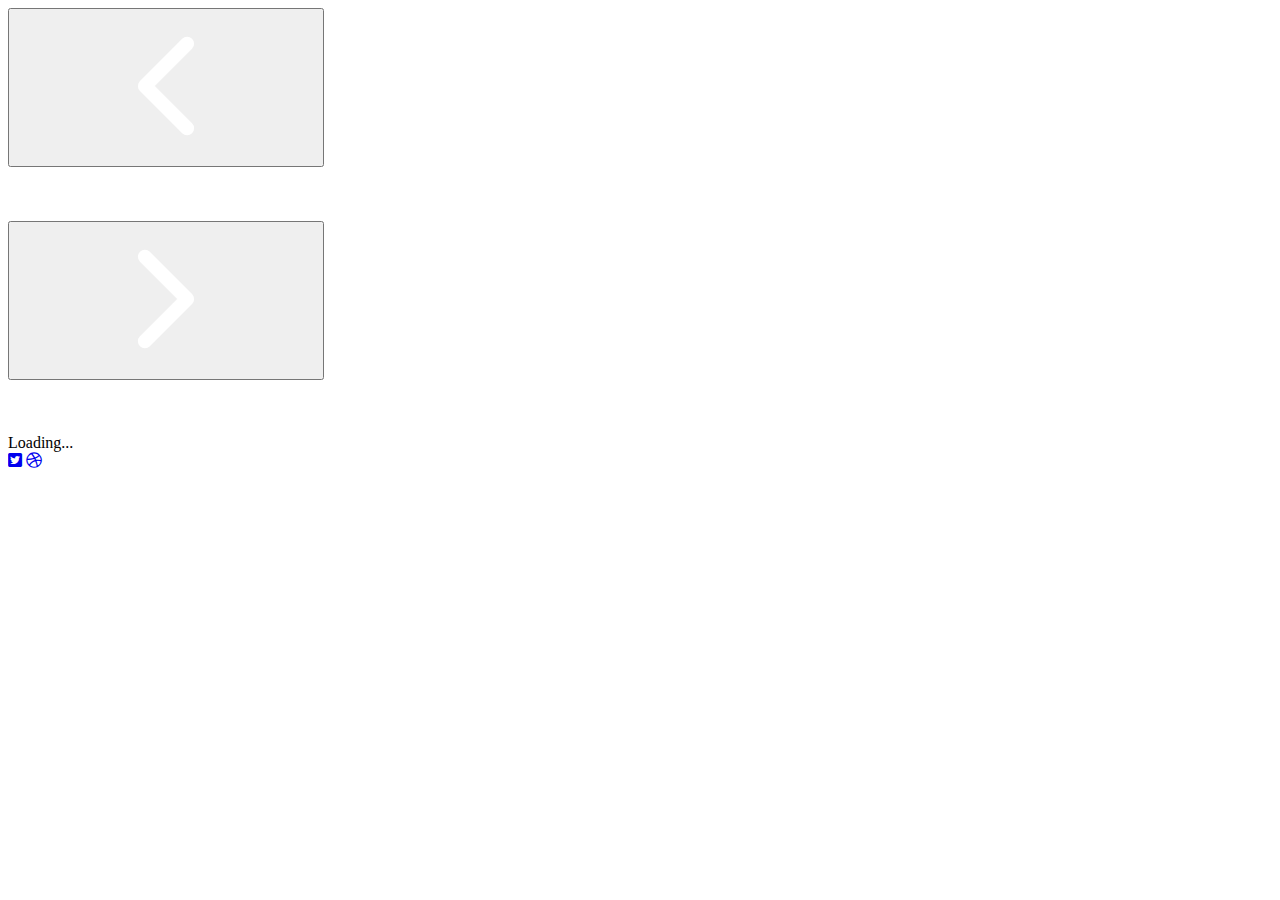
==== 3.1/index.html @ cfe4ff76 "Create index.html" ====
<!DOCTYPE html>
<html lang="en">
  <head>
    <meta charset="UTF-8" />
    <meta name="viewport" content="width=device-width, initial-scale=1.0" />
    <link rel="stylesheet" href="./styles.css" />
    <link
      rel="stylesheet"
      href="https://fonts.googleapis.com/css?family=Montserrat&display=swap"
    />
    <link
      rel="stylesheet"
      href="https://cdnjs.cloudflare.com/ajax/libs/font-awesome/5.8.1/css/all.min.css"
    />
    <script src="https://cdnjs.cloudflare.com/ajax/libs/gsap/3.3.3/gsap.min.js"></script>
    <script src="https://unpkg.com/imagesloaded@4/imagesloaded.pkgd.min.js"></script>

    <title>Card-based Image Slider</title>
  </head>
  <body>
    <div class="app">
      <div class="cardList">
        <button class="cardList__btn btn btn--left">
          <div class="icon">
            <svg>
              <use xlink:href="#arrow-left"></use>
            </svg>
          </div>
        </button>

        <div class="cards__wrapper">
          <div class="card current--card">
            <div class="card__image">
              <img src="https://source.unsplash.com/Z8dtTatMVMw" alt="" />
            </div>
          </div>

          <div class="card next--card">
            <div class="card__image">
              <img src="https://source.unsplash.com/9dmycbFE7mQ" alt="" />
            </div>
          </div>

          <div class="card previous--card">
            <div class="card__image">
              <img src="https://source.unsplash.com/m7K4KzL5aQ8" alt="" />
            </div>
          </div>
        </div>

        <button class="cardList__btn btn btn--right">
          <div class="icon">
            <svg>
              <use xlink:href="#arrow-right"></use>
            </svg>
          </div>
        </button>
      </div>

      <div class="infoList">
        <div class="info__wrapper">
          <div class="info current--info">
            <!-- <h1 class="text name"></h1> -->
            <!-- <h4 class="text location"></h4> -->
            <!-- <p class="text description"></p> -->
          </div>

          <div class="info next--info">
            <!-- <h1 class="text name"></h1> -->
            <!-- <h4 class="text location"></h4> -->
            <!-- <p class="text description"></p> -->
          </div>

          <div class="info previous--info">
            <!-- <h1 class="text name"></h1> -->
            <!-- <h4 class="text location"></h4> -->
            <!-- <p class="text description"></p> -->
          </div>
        </div>
      </div>

      <div class="app__bg">
        <div class="app__bg__image current--image">
          <img src="https://source.unsplash.com/Z8dtTatMVMw" alt="" />
        </div>
        <div class="app__bg__image next--image">
          <img src="https://source.unsplash.com/9dmycbFE7mQ" alt="" />
        </div>
        <div class="app__bg__image previous--image">
          <img src="https://source.unsplash.com/m7K4KzL5aQ8" alt="" />
        </div>
      </div>
    </div>

    <div class="loading__wrapper">
      <div class="loader--text">Loading...</div>
      <div class="loader">
        <span></span>
      </div>
    </div>

    <svg class="icons" style="display: none">
      <symbol
        id="arrow-left"
        xmlns="http://www.w3.org/2000/svg"
        viewBox="0 0 512 512"
      >
        <polyline
          points="328 112 184 256 328 400"
          style="
            fill: none;
            stroke: #fff;
            stroke-linecap: round;
            stroke-linejoin: round;
            stroke-width: 48px;
          "
        />
      </symbol>
      <symbol
        id="arrow-right"
        xmlns="http://www.w3.org/2000/svg"
        viewBox="0 0 512 512"
      >
        <polyline
          points="184 112 328 256 184 400"
          style="
            fill: none;
            stroke: #fff;
            stroke-linecap: round;
            stroke-linejoin: round;
            stroke-width: 48px;
          "
        />
      </symbol>
    </svg>

    <div class="support">
      <a href="https://twitter.com/DevLoop01" target="_blank"
        ><i class="fab fa-twitter-square"></i
      ></a>
      <a href="https://dribbble.com/devloop01" target="_blank"
        ><i class="fab fa-dribbble"></i
      ></a>
    </div>

    <script src="./script.js"></script>
  </body>
</html>
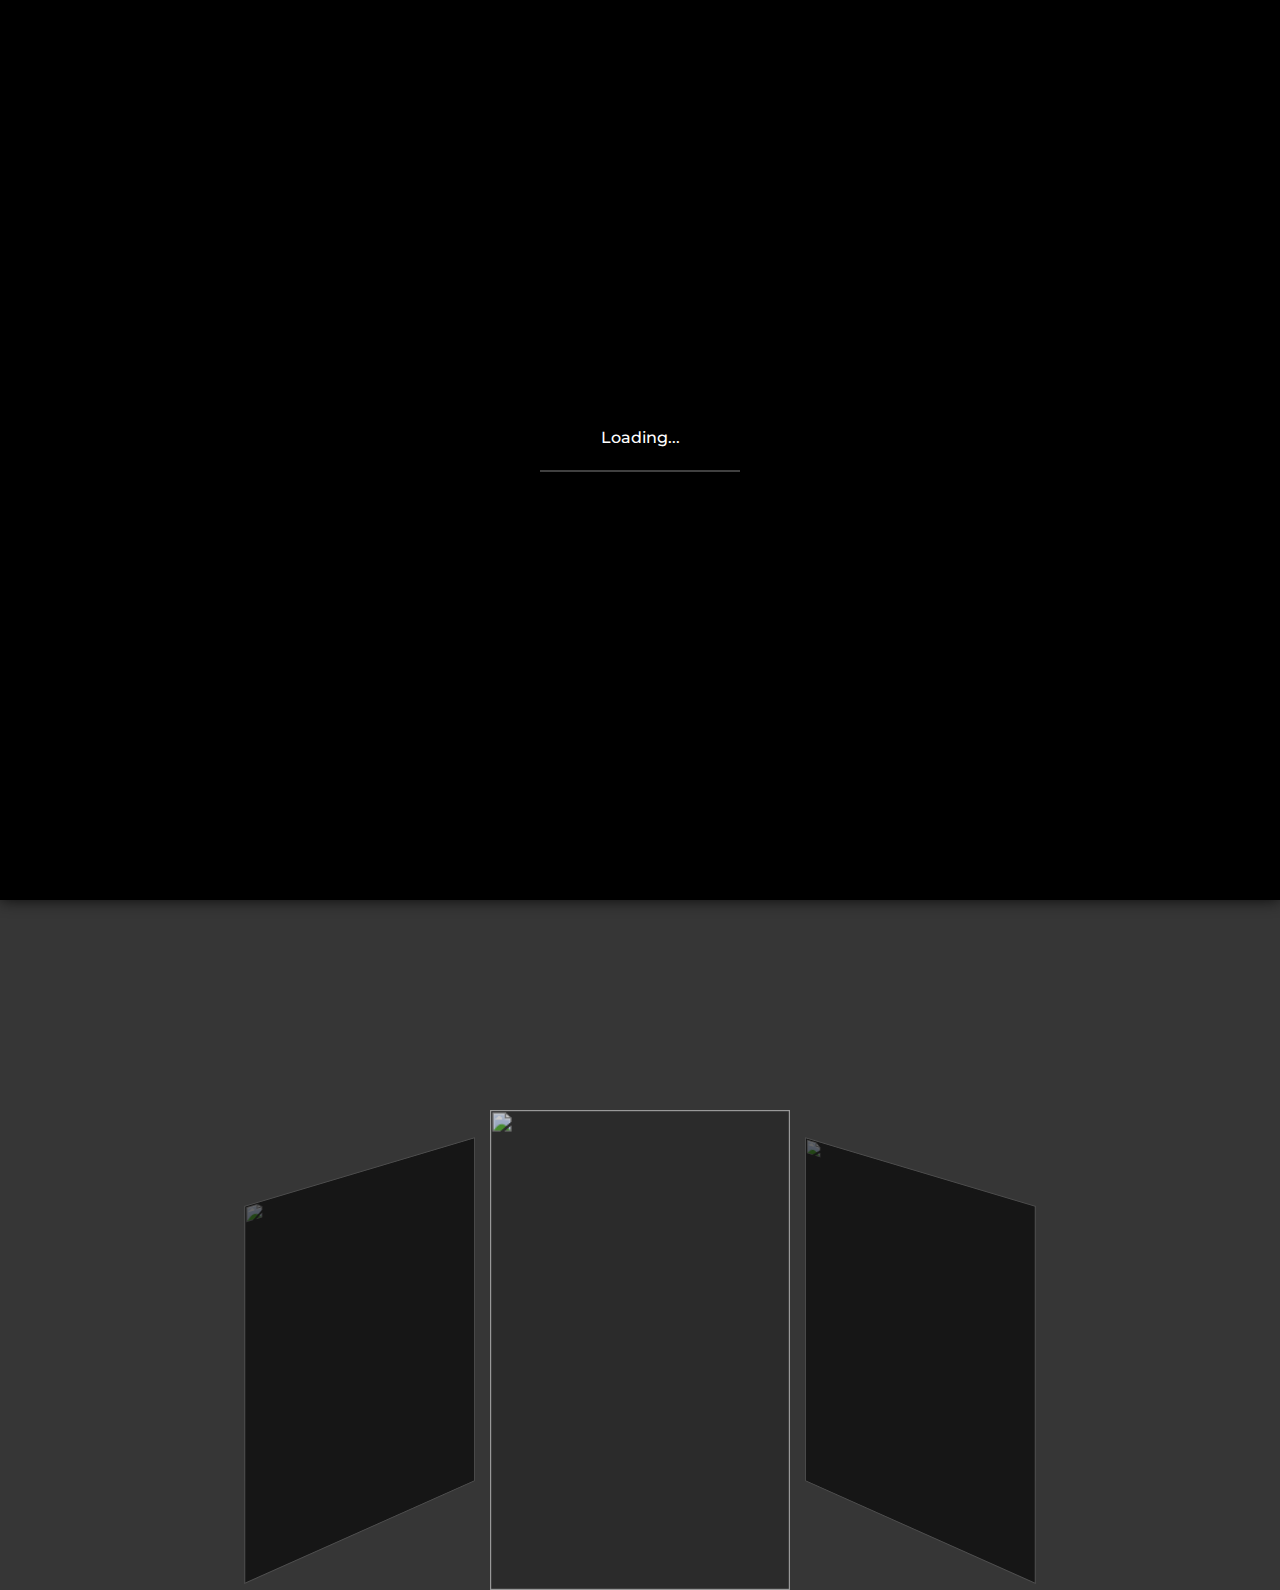
==== commit 004e8a6c: "Add files via upload" ====
--- a/3.1/index.html
+++ b/3.1/index.html
@@ -1,148 +1,148 @@
-<!DOCTYPE html>
-<html lang="en">
-  <head>
-    <meta charset="UTF-8" />
-    <meta name="viewport" content="width=device-width, initial-scale=1.0" />
-    <link rel="stylesheet" href="./styles.css" />
-    <link
-      rel="stylesheet"
-      href="https://fonts.googleapis.com/css?family=Montserrat&display=swap"
-    />
-    <link
-      rel="stylesheet"
-      href="https://cdnjs.cloudflare.com/ajax/libs/font-awesome/5.8.1/css/all.min.css"
-    />
-    <script src="https://cdnjs.cloudflare.com/ajax/libs/gsap/3.3.3/gsap.min.js"></script>
-    <script src="https://unpkg.com/imagesloaded@4/imagesloaded.pkgd.min.js"></script>
-
-    <title>Card-based Image Slider</title>
-  </head>
-  <body>
-    <div class="app">
-      <div class="cardList">
-        <button class="cardList__btn btn btn--left">
-          <div class="icon">
-            <svg>
-              <use xlink:href="#arrow-left"></use>
-            </svg>
-          </div>
-        </button>
-
-        <div class="cards__wrapper">
-          <div class="card current--card">
-            <div class="card__image">
-              <img src="https://source.unsplash.com/Z8dtTatMVMw" alt="" />
-            </div>
-          </div>
-
-          <div class="card next--card">
-            <div class="card__image">
-              <img src="https://source.unsplash.com/9dmycbFE7mQ" alt="" />
-            </div>
-          </div>
-
-          <div class="card previous--card">
-            <div class="card__image">
-              <img src="https://source.unsplash.com/m7K4KzL5aQ8" alt="" />
-            </div>
-          </div>
-        </div>
-
-        <button class="cardList__btn btn btn--right">
-          <div class="icon">
-            <svg>
-              <use xlink:href="#arrow-right"></use>
-            </svg>
-          </div>
-        </button>
-      </div>
-
-      <div class="infoList">
-        <div class="info__wrapper">
-          <div class="info current--info">
-            <!-- <h1 class="text name"></h1> -->
-            <!-- <h4 class="text location"></h4> -->
-            <!-- <p class="text description"></p> -->
-          </div>
-
-          <div class="info next--info">
-            <!-- <h1 class="text name"></h1> -->
-            <!-- <h4 class="text location"></h4> -->
-            <!-- <p class="text description"></p> -->
-          </div>
-
-          <div class="info previous--info">
-            <!-- <h1 class="text name"></h1> -->
-            <!-- <h4 class="text location"></h4> -->
-            <!-- <p class="text description"></p> -->
-          </div>
-        </div>
-      </div>
-
-      <div class="app__bg">
-        <div class="app__bg__image current--image">
-          <img src="https://source.unsplash.com/Z8dtTatMVMw" alt="" />
-        </div>
-        <div class="app__bg__image next--image">
-          <img src="https://source.unsplash.com/9dmycbFE7mQ" alt="" />
-        </div>
-        <div class="app__bg__image previous--image">
-          <img src="https://source.unsplash.com/m7K4KzL5aQ8" alt="" />
-        </div>
-      </div>
-    </div>
-
-    <div class="loading__wrapper">
-      <div class="loader--text">Loading...</div>
-      <div class="loader">
-        <span></span>
-      </div>
-    </div>
-
-    <svg class="icons" style="display: none">
-      <symbol
-        id="arrow-left"
-        xmlns="http://www.w3.org/2000/svg"
-        viewBox="0 0 512 512"
-      >
-        <polyline
-          points="328 112 184 256 328 400"
-          style="
-            fill: none;
-            stroke: #fff;
-            stroke-linecap: round;
-            stroke-linejoin: round;
-            stroke-width: 48px;
-          "
-        />
-      </symbol>
-      <symbol
-        id="arrow-right"
-        xmlns="http://www.w3.org/2000/svg"
-        viewBox="0 0 512 512"
-      >
-        <polyline
-          points="184 112 328 256 184 400"
-          style="
-            fill: none;
-            stroke: #fff;
-            stroke-linecap: round;
-            stroke-linejoin: round;
-            stroke-width: 48px;
-          "
-        />
-      </symbol>
-    </svg>
-
-    <div class="support">
-      <a href="https://twitter.com/DevLoop01" target="_blank"
-        ><i class="fab fa-twitter-square"></i
-      ></a>
-      <a href="https://dribbble.com/devloop01" target="_blank"
-        ><i class="fab fa-dribbble"></i
-      ></a>
-    </div>
-
-    <script src="./script.js"></script>
-  </body>
-</html>
+<!DOCTYPE html>
+<html lang="en">
+  <head>
+    <meta charset="UTF-8" />
+    <meta name="viewport" content="width=device-width, initial-scale=1.0" />
+    <link rel="stylesheet" href="./styles.css" />
+    <link
+      rel="stylesheet"
+      href="https://fonts.googleapis.com/css?family=Montserrat&display=swap"
+    />
+    <link
+      rel="stylesheet"
+      href="https://cdnjs.cloudflare.com/ajax/libs/font-awesome/5.8.1/css/all.min.css"
+    />
+    <script src="https://cdnjs.cloudflare.com/ajax/libs/gsap/3.3.3/gsap.min.js"></script>
+    <script src="https://unpkg.com/imagesloaded@4/imagesloaded.pkgd.min.js"></script>
+
+    <title>Card-based Image Slider</title>
+  </head>
+  <body>
+    <div class="app">
+      <div class="cardList">
+        <button class="cardList__btn btn btn--left">
+          <div class="icon">
+            <svg>
+              <use xlink:href="#arrow-left"></use>
+            </svg>
+          </div>
+        </button>
+
+        <div class="cards__wrapper">
+          <div class="card current--card">
+            <div class="card__image">
+              <img src="https://source.unsplash.com/Z8dtTatMVMw" alt="" />
+            </div>
+          </div>
+
+          <div class="card next--card">
+            <div class="card__image">
+              <img src="https://source.unsplash.com/9dmycbFE7mQ" alt="" />
+            </div>
+          </div>
+
+          <div class="card previous--card">
+            <div class="card__image">
+              <img src="https://source.unsplash.com/m7K4KzL5aQ8" alt="" />
+            </div>
+          </div>
+        </div>
+
+        <button class="cardList__btn btn btn--right">
+          <div class="icon">
+            <svg>
+              <use xlink:href="#arrow-right"></use>
+            </svg>
+          </div>
+        </button>
+      </div>
+
+      <div class="infoList">
+        <div class="info__wrapper">
+          <div class="info current--info">
+            <!-- <h1 class="text name"></h1> -->
+            <!-- <h4 class="text location"></h4> -->
+            <!-- <p class="text description"></p> -->
+          </div>
+
+          <div class="info next--info">
+            <!-- <h1 class="text name"></h1> -->
+            <!-- <h4 class="text location"></h4> -->
+            <!-- <p class="text description"></p> -->
+          </div>
+
+          <div class="info previous--info">
+            <!-- <h1 class="text name"></h1> -->
+            <!-- <h4 class="text location"></h4> -->
+            <!-- <p class="text description"></p> -->
+          </div>
+        </div>
+      </div>
+
+      <div class="app__bg">
+        <div class="app__bg__image current--image">
+          <img src="https://source.unsplash.com/Z8dtTatMVMw" alt="" />
+        </div>
+        <div class="app__bg__image next--image">
+          <img src="https://source.unsplash.com/9dmycbFE7mQ" alt="" />
+        </div>
+        <div class="app__bg__image previous--image">
+          <img src="https://source.unsplash.com/m7K4KzL5aQ8" alt="" />
+        </div>
+      </div>
+    </div>
+
+    <div class="loading__wrapper">
+      <div class="loader--text">Loading...</div>
+      <div class="loader">
+        <span></span>
+      </div>
+    </div>
+
+    <svg class="icons" style="display: none">
+      <symbol
+        id="arrow-left"
+        xmlns="http://www.w3.org/2000/svg"
+        viewBox="0 0 512 512"
+      >
+        <polyline
+          points="328 112 184 256 328 400"
+          style="
+            fill: none;
+            stroke: #fff;
+            stroke-linecap: round;
+            stroke-linejoin: round;
+            stroke-width: 48px;
+          "
+        />
+      </symbol>
+      <symbol
+        id="arrow-right"
+        xmlns="http://www.w3.org/2000/svg"
+        viewBox="0 0 512 512"
+      >
+        <polyline
+          points="184 112 328 256 184 400"
+          style="
+            fill: none;
+            stroke: #fff;
+            stroke-linecap: round;
+            stroke-linejoin: round;
+            stroke-width: 48px;
+          "
+        />
+      </symbol>
+    </svg>
+
+    <div class="support">
+      <a href="https://twitter.com/DevLoop01" target="_blank"
+        ><i class="fab fa-twitter-square"></i
+      ></a>
+      <a href="https://dribbble.com/devloop01" target="_blank"
+        ><i class="fab fa-dribbble"></i
+      ></a>
+    </div>
+
+    <script src="./script.js"></script>
+  </body>
+</html>
--- a/3.1/styles.css
+++ b/3.1/styles.css
@@ -0,0 +1,328 @@
+@import url("https://fonts.googleapis.com/css2?family=Montserrat:wght@500;600;700;800&display=swap");
+:root {
+  --card-width: 200px;
+  --card-height: 300px;
+  --card-transition-duration: 800ms;
+  --card-transition-easing: ease;
+}
+
+* {
+  box-sizing: border-box;
+  margin: 0;
+  padding: 0;
+}
+
+body {
+  width: 100%;
+  height: 100vh;
+  display: flex;
+  justify-content: center;
+  align-items: center;
+  background: rgba(0, 0, 0, 0.787);
+  overflow: hidden;
+}
+
+button {
+  border: none;
+  background: none;
+  cursor: pointer;
+}
+button:focus {
+  outline: none;
+  border: none;
+}
+
+.app {
+  position: relative;
+  width: 100%;
+  height: 100%;
+  display: flex;
+  justify-content: center;
+  align-items: center;
+}
+.app__bg {
+  position: absolute;
+  width: 100%;
+  height: 100%;
+  z-index: -5;
+  filter: blur(8px);
+  pointer-events: none;
+  user-select: none;
+  overflow: hidden;
+}
+.app__bg::before {
+  content: "";
+  position: absolute;
+  left: 0;
+  top: 0;
+  width: 100%;
+  height: 100%;
+  background: #000;
+  z-index: 1;
+  opacity: 0.8;
+}
+.app__bg__image {
+  position: absolute;
+  left: 50%;
+  top: 50%;
+  transform: translate(-50%, -50%) translateX(var(--image-translate-offset, 0));
+  width: 180%;
+  height: 180%;
+  transition: transform 1000ms ease, opacity 1000ms ease;
+  overflow: hidden;
+}
+.app__bg__image img {
+  width: 100%;
+  height: 100%;
+  object-fit: cover;
+}
+.app__bg__image.current--image {
+  opacity: 1;
+  --image-translate-offset: 0;
+}
+.app__bg__image.previous--image,
+.app__bg__image.next--image {
+  opacity: 0;
+}
+.app__bg__image.previous--image {
+  --image-translate-offset: -25%;
+}
+.app__bg__image.next--image {
+  --image-translate-offset: 25%;
+}
+
+.cardList {
+  position: absolute;
+  width: calc(3 * var(--card-width));
+  height: auto;
+}
+.cardList__btn {
+  --btn-size: 35px;
+  width: var(--btn-size);
+  height: var(--btn-size);
+  position: absolute;
+  top: 50%;
+  transform: translateY(-50%);
+  z-index: 100;
+}
+.cardList__btn.btn--left {
+  left: -5%;
+}
+.cardList__btn.btn--right {
+  right: -5%;
+}
+.cardList__btn .icon {
+  width: 100%;
+  height: 100%;
+}
+.cardList__btn .icon svg {
+  width: 100%;
+  height: 100%;
+}
+.cardList .cards__wrapper {
+  position: relative;
+  width: 100%;
+  height: 100%;
+  perspective: 1000px;
+}
+
+.card {
+  --card-translateY-offset: 100vh;
+  position: absolute;
+  left: 50%;
+  top: 50%;
+  transform: translate(-50%, -50%) translateX(var(--card-translateX-offset))
+    translateY(var(--card-translateY-offset))
+    rotateY(var(--card-rotation-offset)) scale(var(--card-scale-offset));
+  display: inline-block;
+  width: var(--card-width);
+  height: var(--card-height);
+  transition: transform var(--card-transition-duration)
+    var(--card-transition-easing);
+  user-select: none;
+}
+.card::before {
+  content: "";
+  position: absolute;
+  left: 0;
+  top: 0;
+  width: 100%;
+  height: 100%;
+  background: #000;
+  z-index: 1;
+  transition: opacity var(--card-transition-duration)
+    var(--card-transition-easing);
+  opacity: calc(1 - var(--opacity));
+}
+.card__image {
+  position: relative;
+  width: 100%;
+  height: 100%;
+}
+.card__image img {
+  position: absolute;
+  left: 0;
+  top: 0;
+  width: 100%;
+  height: 100%;
+  object-fit: cover;
+}
+.card.current--card {
+  --current-card-rotation-offset: 0;
+  --card-translateX-offset: 0;
+  --card-rotation-offset: var(--current-card-rotation-offset);
+  --card-scale-offset: 1.2;
+  --opacity: 0.8;
+}
+.card.previous--card {
+  --card-translateX-offset: calc(-1 * var(--card-width) * 1.1);
+  --card-rotation-offset: 25deg;
+}
+.card.next--card {
+  --card-translateX-offset: calc(var(--card-width) * 1.1);
+  --card-rotation-offset: -25deg;
+}
+.card.previous--card,
+.card.next--card {
+  --card-scale-offset: 0.9;
+  --opacity: 0.4;
+}
+
+.infoList {
+  position: absolute;
+  width: calc(3 * var(--card-width));
+  height: var(--card-height);
+  pointer-events: none;
+}
+.infoList .info__wrapper {
+  position: relative;
+  width: 100%;
+  height: 100%;
+  display: flex;
+  justify-content: flex-start;
+  align-items: flex-end;
+  perspective: 1000px;
+  transform-style: preserve-3d;
+}
+
+.info {
+  margin-bottom: calc(var(--card-height) / 8);
+  margin-left: calc(var(--card-width) / 1.5);
+  transform: translateZ(2rem);
+  transition: transform var(--card-transition-duration)
+    var(--card-transition-easing);
+}
+.info .text {
+  position: relative;
+  font-family: "Montserrat";
+  font-size: calc(var(--card-width) * var(--text-size-offset, 0.2));
+  white-space: nowrap;
+  color: #fff;
+  width: fit-content;
+}
+.info .name,
+.info .location {
+  text-transform: uppercase;
+}
+.info .location {
+  font-weight: 800;
+}
+.info .location {
+  --mg-left: 40px;
+  --text-size-offset: 0.12;
+  font-weight: 600;
+  margin-left: var(--mg-left);
+  margin-bottom: calc(var(--mg-left) / 2);
+  padding-bottom: 0.8rem;
+}
+.info .location::before,
+.info .location::after {
+  content: "";
+  position: absolute;
+  background: #fff;
+  left: 0%;
+  transform: translate(calc(-1 * var(--mg-left)), -50%);
+}
+.info .location::before {
+  top: 50%;
+  width: 20px;
+  height: 5px;
+}
+.info .location::after {
+  bottom: 0;
+  width: 60px;
+  height: 2px;
+}
+.info .description {
+  --text-size-offset: 0.065;
+  font-weight: 500;
+}
+.info.current--info {
+  opacity: 1;
+  display: block;
+}
+.info.previous--info,
+.info.next--info {
+  opacity: 0;
+  display: none;
+}
+
+.loading__wrapper {
+  position: fixed;
+  left: 0;
+  top: 0;
+  width: 100%;
+  height: 100%;
+  display: flex;
+  flex-direction: column;
+  justify-content: center;
+  align-items: center;
+  background: #000;
+  z-index: 200;
+}
+.loading__wrapper .loader--text {
+  color: #fff;
+  font-family: "Montserrat";
+  font-weight: 500;
+  margin-bottom: 1.4rem;
+}
+.loading__wrapper .loader {
+  position: relative;
+  width: 200px;
+  height: 2px;
+  background: rgba(255, 255, 255, 0.25);
+}
+.loading__wrapper .loader span {
+  position: absolute;
+  left: 0;
+  top: 0;
+  width: 100%;
+  height: 100%;
+  background: rgb(255, 0, 0);
+  transform: scaleX(0);
+  transform-origin: left;
+}
+
+@media only screen and (min-width: 800px) {
+  :root {
+    --card-width: 250px;
+    --card-height: 400px;
+  }
+}
+.support {
+  position: absolute;
+  right: 10px;
+  bottom: 10px;
+  padding: 10px;
+  display: flex;
+}
+.support a {
+  margin: 0 10px;
+  color: #fff;
+  font-size: 1.8rem;
+  backface-visibility: hidden;
+  transition: all 150ms ease;
+}
+.support a:hover {
+  transform: scale(1.1);
+}
